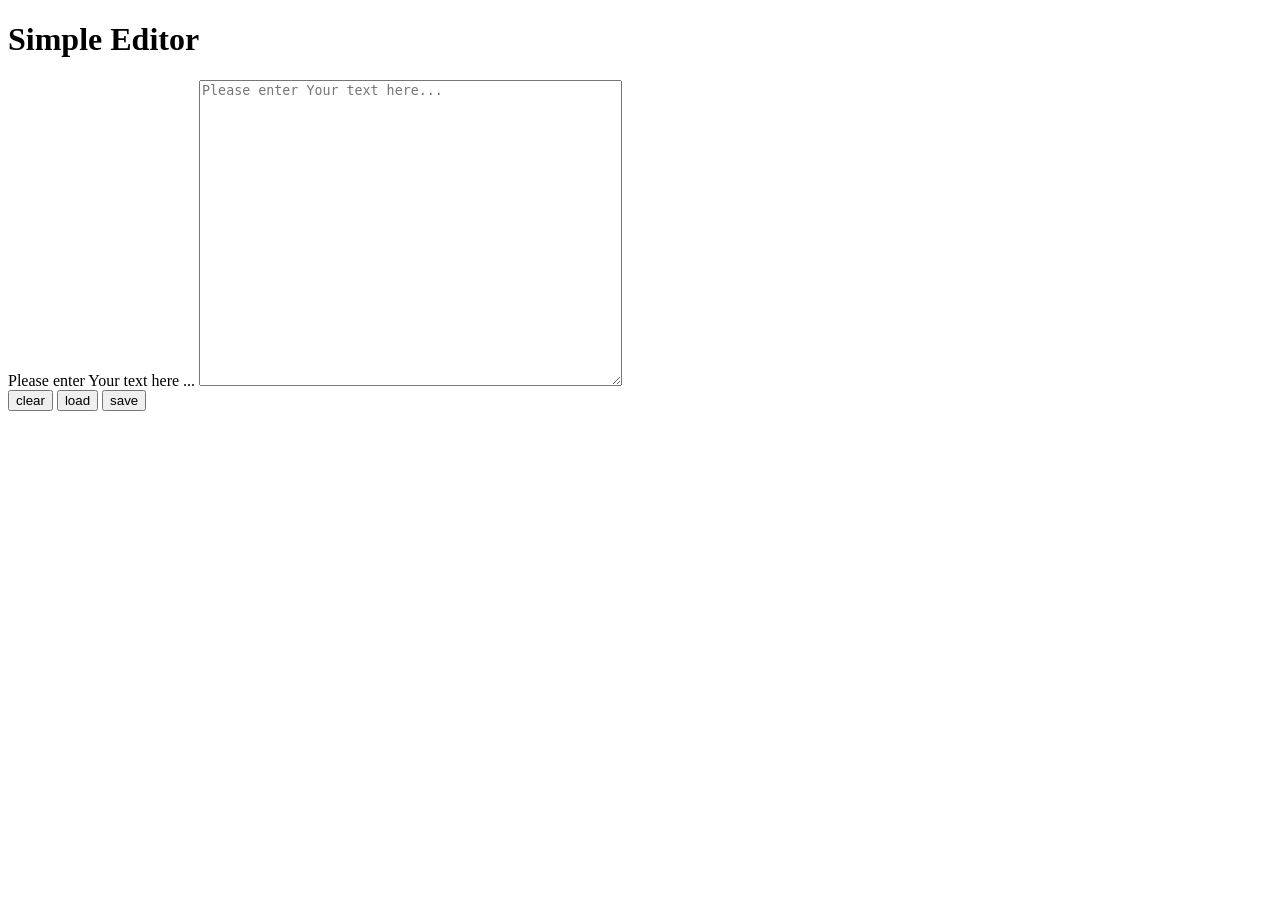
==== src/content/index.html @ 2d1a15d9 "feat: clear button" ====
<!DOCTYPE html>
<html lang="en">
  <head>
    <meta charset="UTF-8" />
    <meta name="viewport" content="width=device-width, initial-scale=1.0" />
    <meta http-equiv="X-UA-Compatible" content="ie=edge" />
    <title>Simple Editor by Norbert Łukaszuk</title>
    <meta name="description" content="Description" />

    <!-- Title -->
    <meta property="og:title" content="" />
    <!-- OPTIONAL description. 2-4 sentences. -->
    <meta property="og:description" content="" />
    <!-- full url with http(s) ie. https://maciejkorsan.github.io/my-repo/ -->
    <meta property="og:url" content="" />
    <!-- full url to the image with http(s) ie. https://maciejkorsan.github.io/my-repo/assets/img/fb.png. Facebook suggests at least 1200 x 630. -->
    <meta property="og:image" content="https://maciejkorsan.com/wtf-gulp-starter/assets/img/cover.png" />

    <link rel="manifest" href="manifest.json" />
    <meta name="apple-mobile-web-app-capable" content="yes" />
    <link
      rel="apple-touch-icon"
      sizes="192x192"
      href="assets/img/text-box.png"
    />

    <link
      rel="icon"
      type="image/png"
      href="assets/img/text-box.png"
    />

    <link rel="stylesheet" href="css/main.css" />
  </head>
  <body>
    
    <h1>Simple Editor</h1>
    <div id="mainArea" >
    <div class="flexBox">
    <label class="label" for="textArea">Please enter Your text here ...</label>
    <textarea class="textArea" name="textArea" id="textArea" cols="50" rows="20" placeholder="Please enter Your text here..." ></textarea>
    <div class="buttons"> <button class="buttons__clear buttons__clear--js">clear</button> <button class="buttons__load buttons__load--js">load</button> <button class="buttons__save buttons__save--js">save</button></div>
    </div>
    </div>
    
    
    <script src="js/main.js"></script>
  </body>
</html>
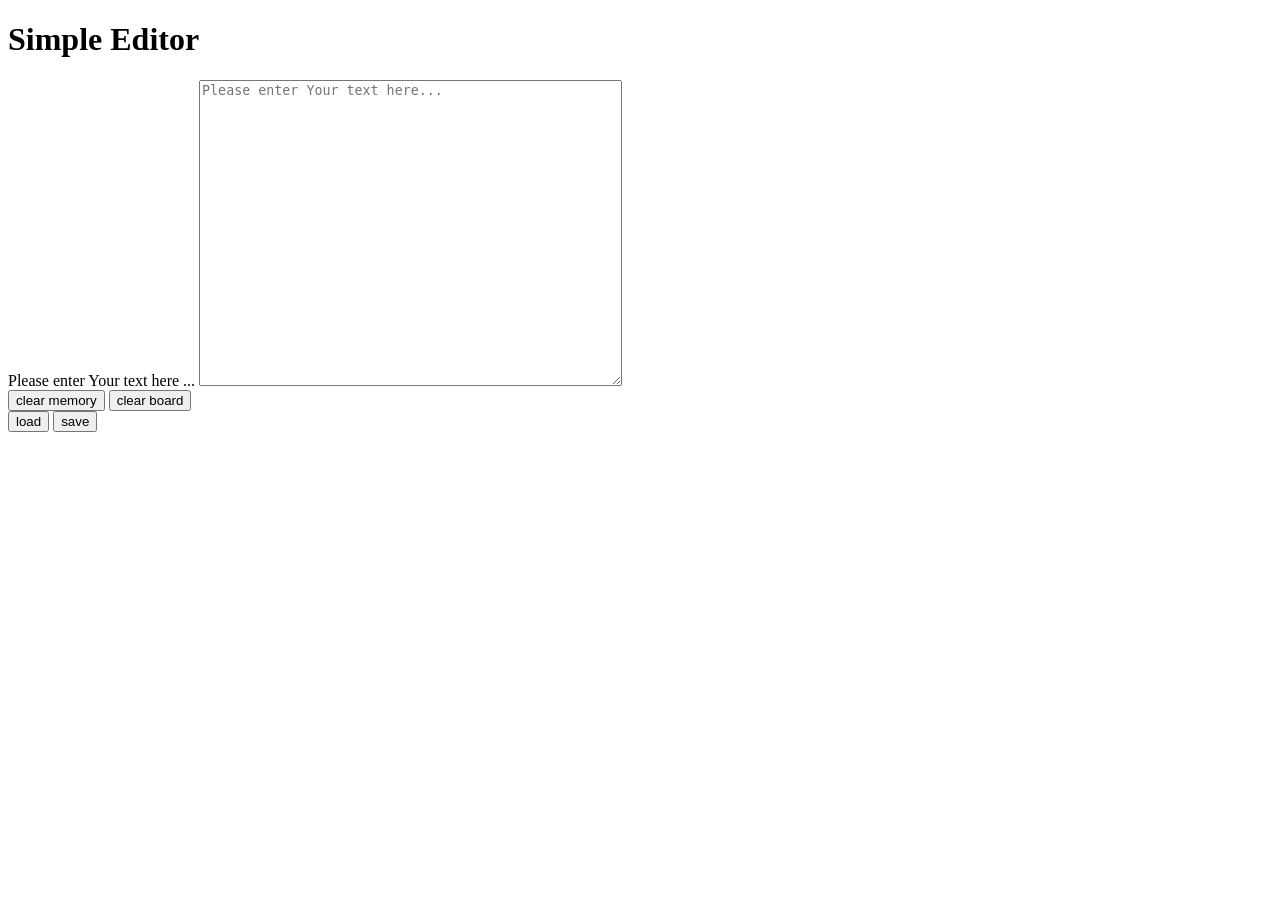
==== commit 15182391: "animation & transform" ====
--- a/src/content/index.html
+++ b/src/content/index.html
@@ -39,7 +39,7 @@
     <div class="flexBox">
     <label class="label" for="textArea">Please enter Your text here ...</label>
     <textarea class="textArea" name="textArea" id="textArea" cols="50" rows="20" placeholder="Please enter Your text here..." ></textarea>
-    <div class="buttons"> <button class="buttons__clear buttons__clear--js">clear</button> <button class="buttons__load buttons__load--js">load</button> <button class="buttons__save buttons__save--js">save</button></div>
+    <div class="buttons"> <div><button class="buttons__clear buttons__clear--js">clear memory</button> <button class="buttons__clearInput buttons__clearInput--js">clear board</button> </div> <div><button class="buttons__load buttons__load--js">load</button> <button class="buttons__save buttons__save--js">save</button></div></div>
     </div>
     </div>
     
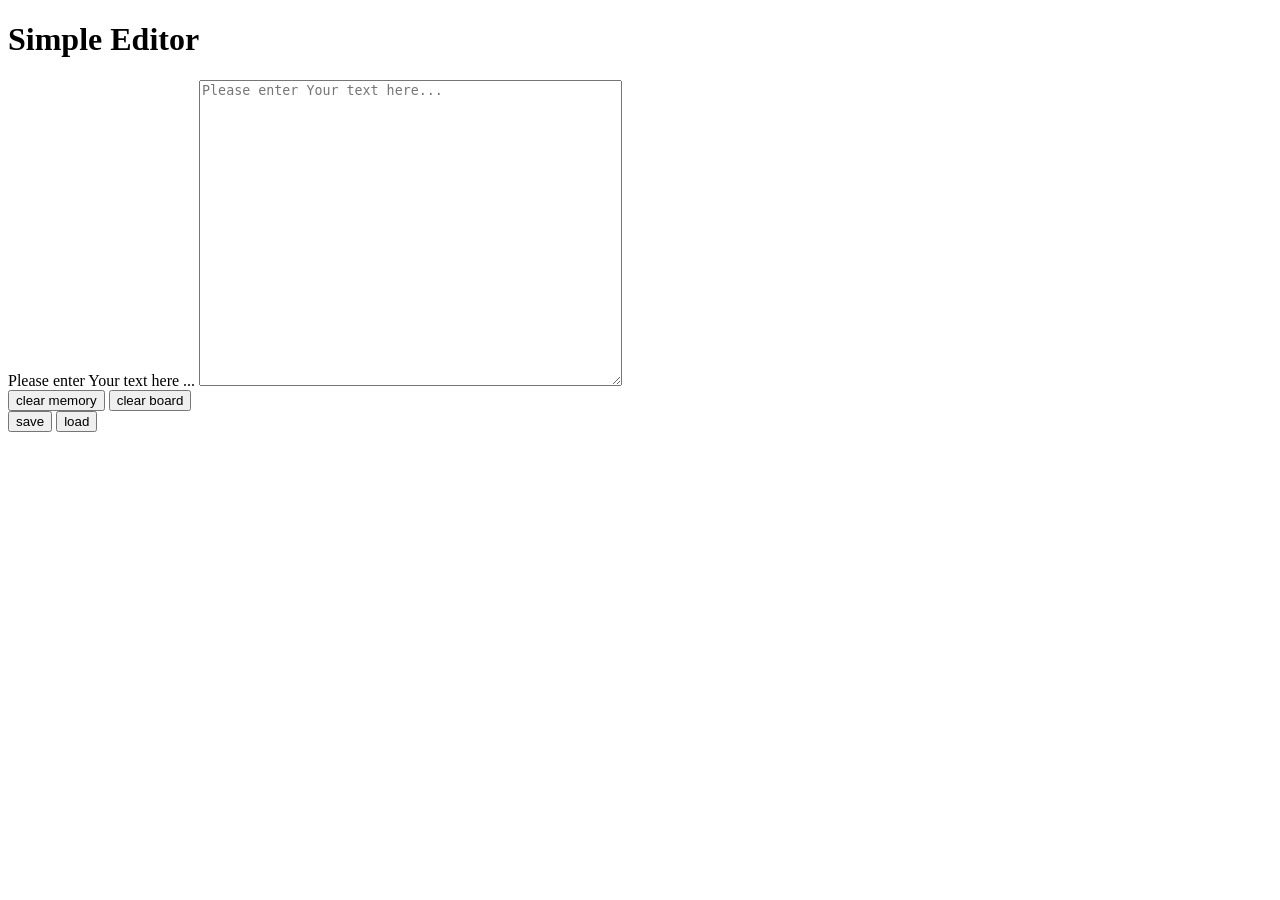
==== commit cf534fa2: "feat: load multilines" ====
--- a/src/content/index.html
+++ b/src/content/index.html
@@ -39,7 +39,7 @@
     <div class="flexBox">
     <label class="label" for="textArea">Please enter Your text here ...</label>
     <textarea class="textArea" name="textArea" id="textArea" cols="50" rows="20" placeholder="Please enter Your text here..." ></textarea>
-    <div class="buttons"> <div><button class="buttons__clear buttons__clear--js">clear memory</button> <button class="buttons__clearInput buttons__clearInput--js">clear board</button> </div> <div><button class="buttons__load buttons__load--js">load</button> <button class="buttons__save buttons__save--js">save</button></div></div>
+    <div class="buttons"> <div><button class="buttons__clear buttons__clear--js">clear memory</button> <button class="buttons__clearInput buttons__clearInput--js">clear board</button> </div> <div><button class="buttons__save buttons__save--js">save</button> <button class="buttons__load buttons__load--js">load</button> </div></div>
     </div>
     </div>
     
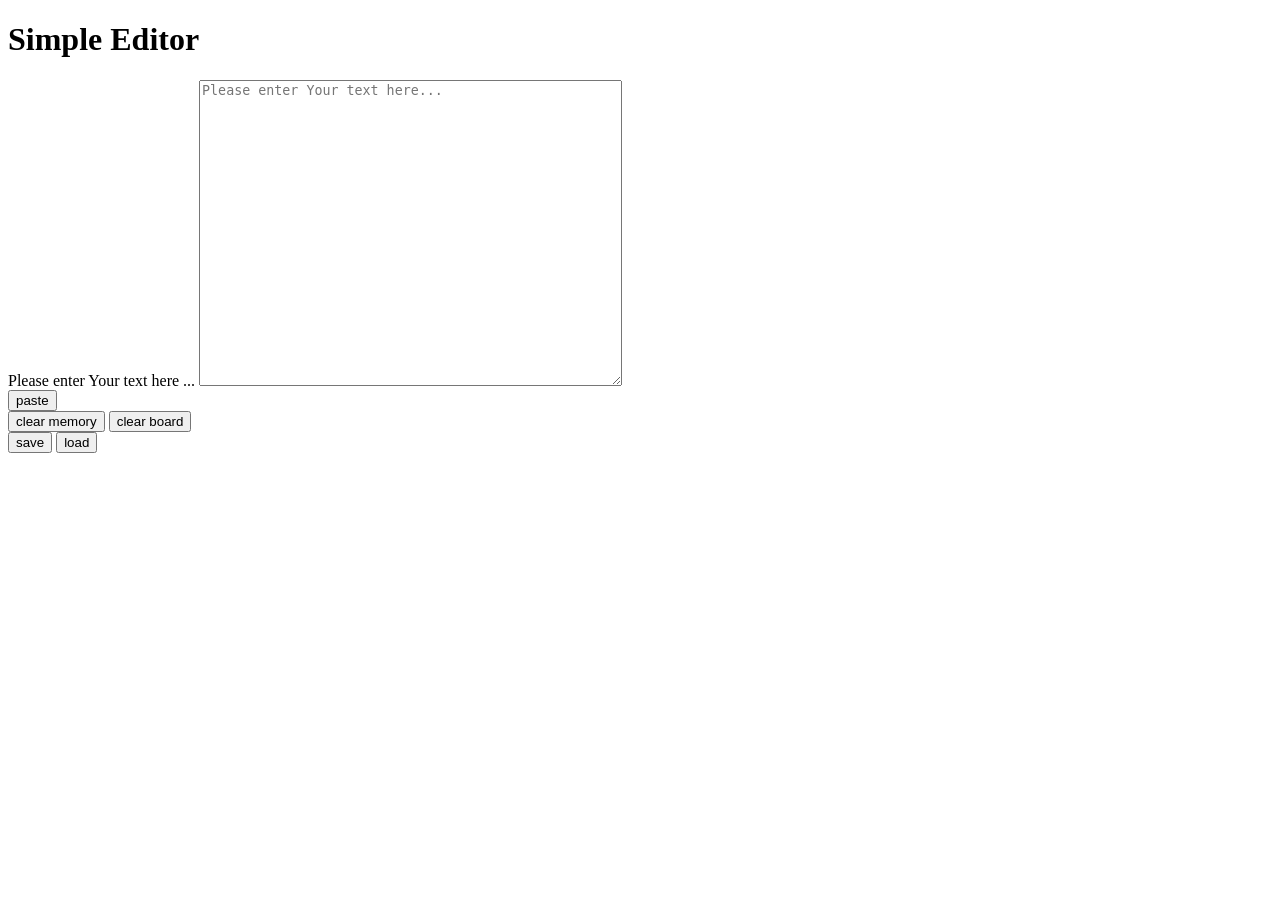
==== commit f0d9ab07: "feat: copy highlighted" ====
--- a/src/content/index.html
+++ b/src/content/index.html
@@ -8,9 +8,9 @@
     <meta name="description" content="Description" />
 
     <!-- Title -->
-    <meta property="og:title" content="" />
+    <meta property="og:title" content="My simple text editor" />
     <!-- OPTIONAL description. 2-4 sentences. -->
-    <meta property="og:description" content="" />
+    <meta property="og:description" content="Simple editor placing text in local storage memory of browser" />
     <!-- full url with http(s) ie. https://maciejkorsan.github.io/my-repo/ -->
     <meta property="og:url" content="" />
     <!-- full url to the image with http(s) ie. https://maciejkorsan.github.io/my-repo/assets/img/fb.png. Facebook suggests at least 1200 x 630. -->
@@ -39,6 +39,7 @@
     <div class="flexBox">
     <label class="label" for="textArea">Please enter Your text here ...</label>
     <textarea class="textArea" name="textArea" id="textArea" cols="50" rows="20" placeholder="Please enter Your text here..." ></textarea>
+    <div class="buttons"><button class="buttons__paste buttons__paste--js">paste</button></div>
     <div class="buttons"> <div><button class="buttons__clear buttons__clear--js">clear memory</button> <button class="buttons__clearInput buttons__clearInput--js">clear board</button> </div> <div><button class="buttons__save buttons__save--js">save</button> <button class="buttons__load buttons__load--js">load</button> </div></div>
     </div>
     </div>
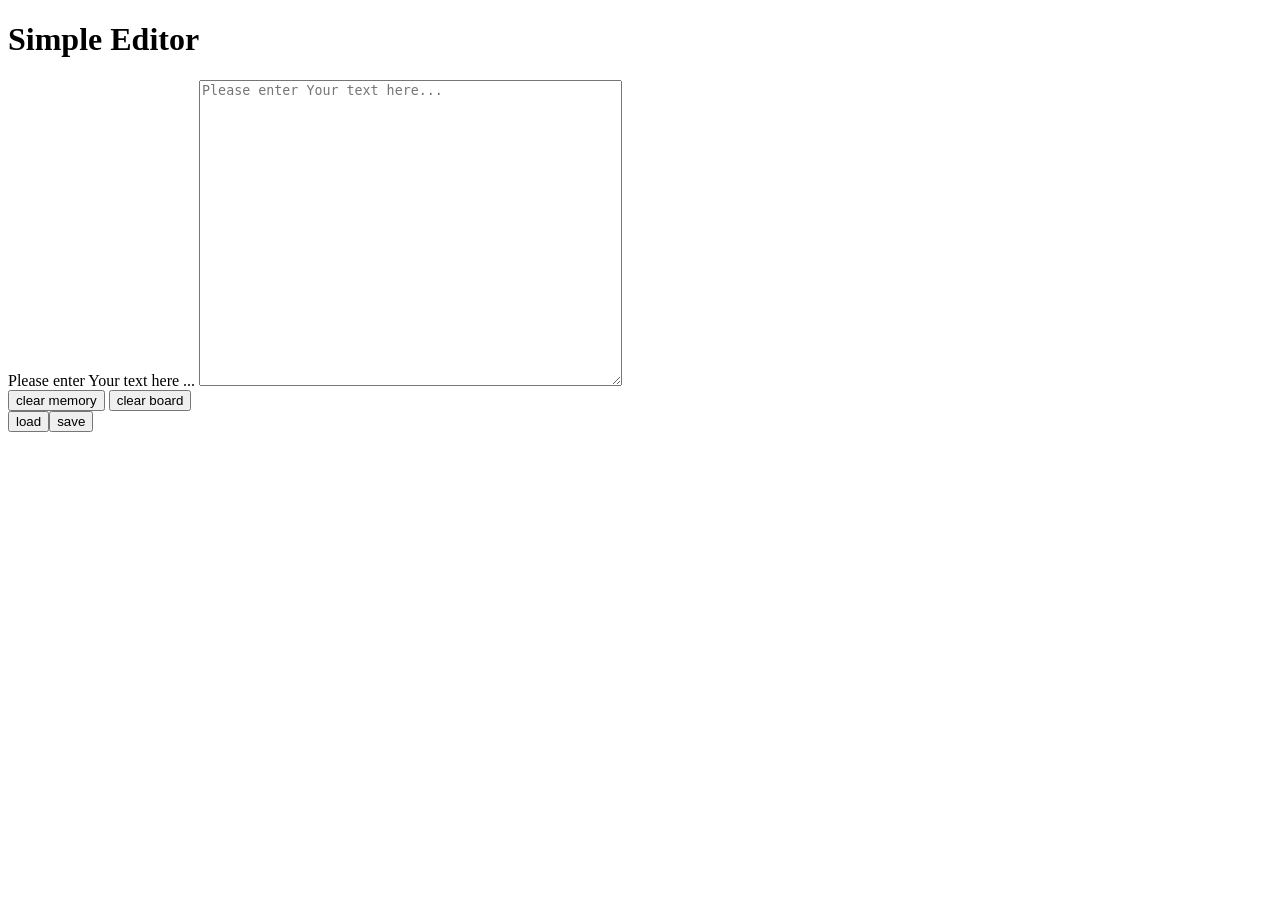
==== commit 5c0f7598: "mobile version update" ====
--- a/src/content/index.html
+++ b/src/content/index.html
@@ -39,8 +39,8 @@
     <div class="flexBox">
     <label class="label" for="textArea">Please enter Your text here ...</label>
     <textarea class="textArea" name="textArea" id="textArea" cols="50" rows="20" placeholder="Please enter Your text here..." ></textarea>
-    <div class="buttons"><button class="buttons__paste buttons__paste--js">paste</button></div>
-    <div class="buttons"> <div><button class="buttons__clear buttons__clear--js">clear memory</button> <button class="buttons__clearInput buttons__clearInput--js">clear board</button> </div> <div><button class="buttons__save buttons__save--js">save</button> <button class="buttons__load buttons__load--js">load</button> </div></div>
+    <!-- <div class="buttons"><button class="buttons__paste buttons__paste--js">paste</button></div> -->
+    <div class="buttons"> <div><button class="buttons__clear buttons__clear--js">clear memory</button> <button class="buttons__clearInput buttons__clearInput--js">clear board</button> </div> <div><button class="buttons__load buttons__load--js">load</button><button class="buttons__save buttons__save--js">save</button></div></div>
     </div>
     </div>
     
